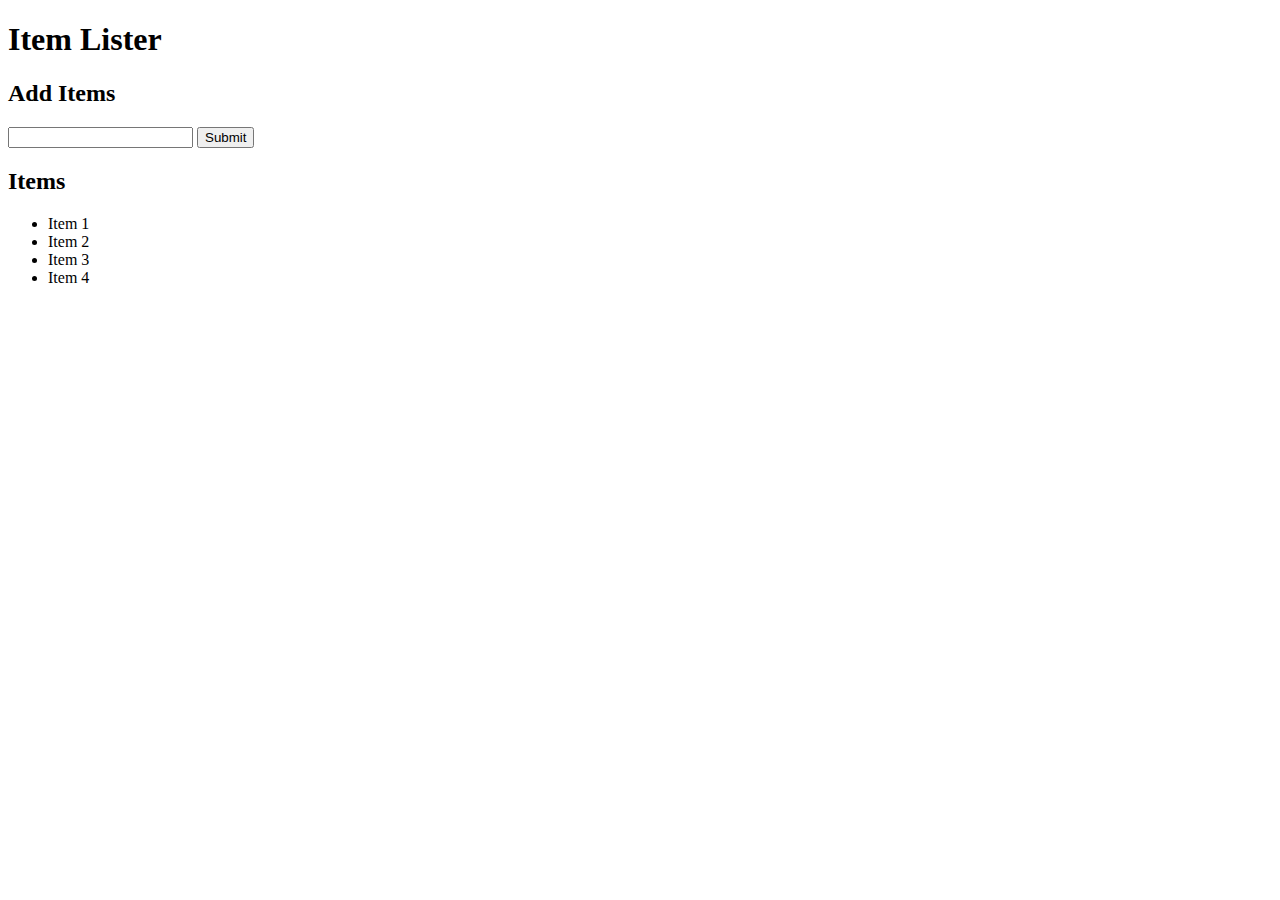
==== index.html @ 13f66b40 "second commit" ====
<!DOCTYPE html>
<html lang="en">
<head>
  <meta charset="UTF-8">
  <meta name="viewport" content="width=device-width, initial-scale=1.0">
  <meta http-equiv="X-UA-Compatible" content="ie=edge">
  <link rel="stylesheet" href="https://maxcdn.bootstrapcdn.com/bootstrap/4.0.0-beta/css/bootstrap.min.css" integrity="sha384-/Y6pD6FV/Vv2HJnA6t+vslU6fwYXjCFtcEpHbNJ0lyAFsXTsjBbfaDjzALeQsN6M" crossorigin="anonymous">
  <title>Item Lister</title>
</head>
<body>
  <header id="main-header" class="bg-success text-white p-4 mb-3">
    <div class="container">
      <h1 id="header-title">Item Lister <span style="display:none">123</span></h1>
    </div>
  </header>
  <div class="container">
   <div id="main" class="card card-body">
    <h2 class="title">Add Items</h2>
    <form class="form-inline mb-3">
      <input type="text" class="form-control mr-2">
      <input type="submit" class="btn btn-dark" value="Submit">
    </form>
    <h2 class="title">Items</h2>
    <ul id="items" class="list-group">
      <li class="list-group-item">Item 1</li>
      <li class="list-group-item">Item 2</li>
      <li class="list-group-item">Item 3</li>
      <li class="list-group-item">Item 4</li>
    </ul>
   </div>
  </div>

</body>
</html>
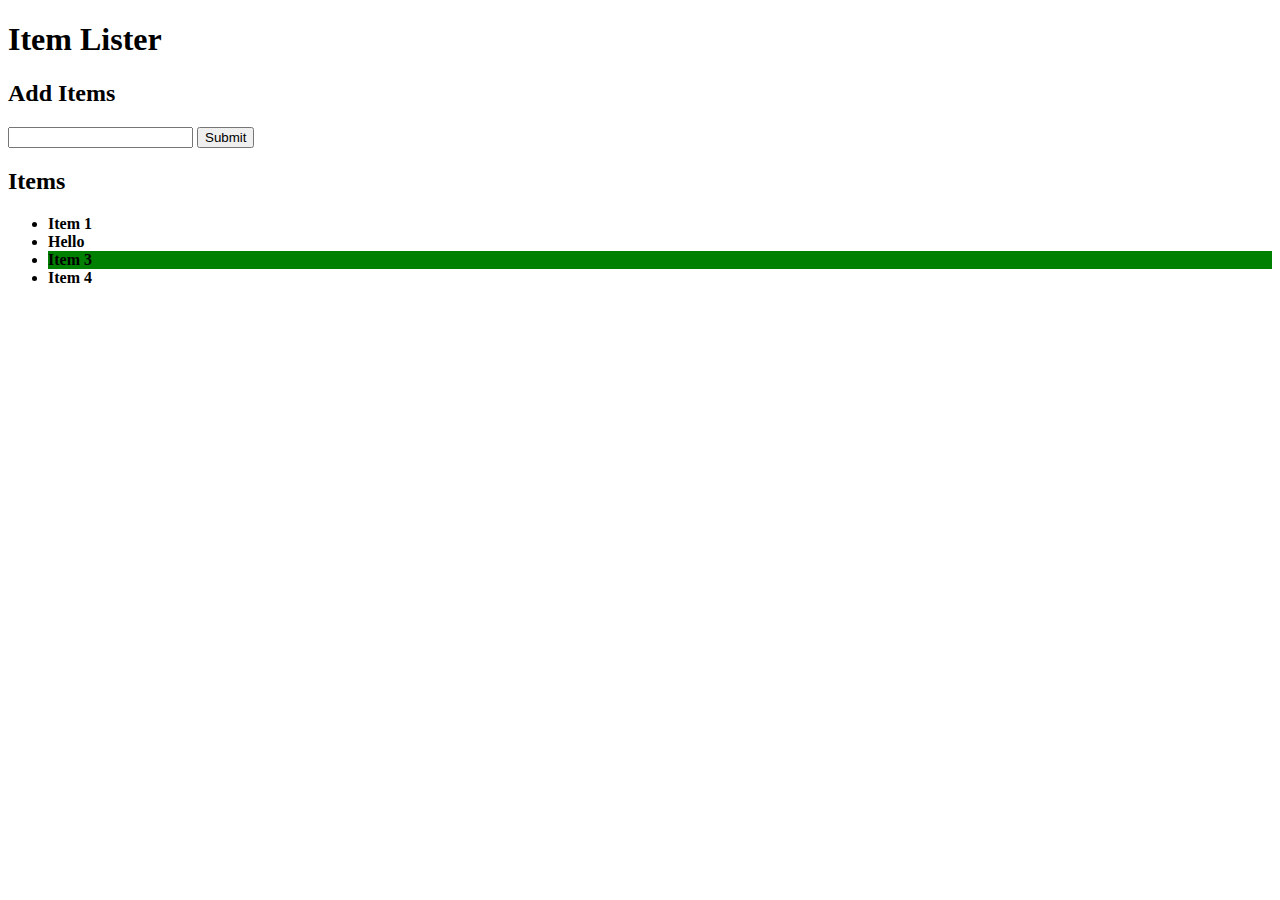
==== commit 9a4811e9: "third commit" ====
--- a/index.html
+++ b/index.html
@@ -29,6 +29,6 @@
     </ul>
    </div>
   </div>
-
+<script src="app.js"></script>
 </body>
 </html>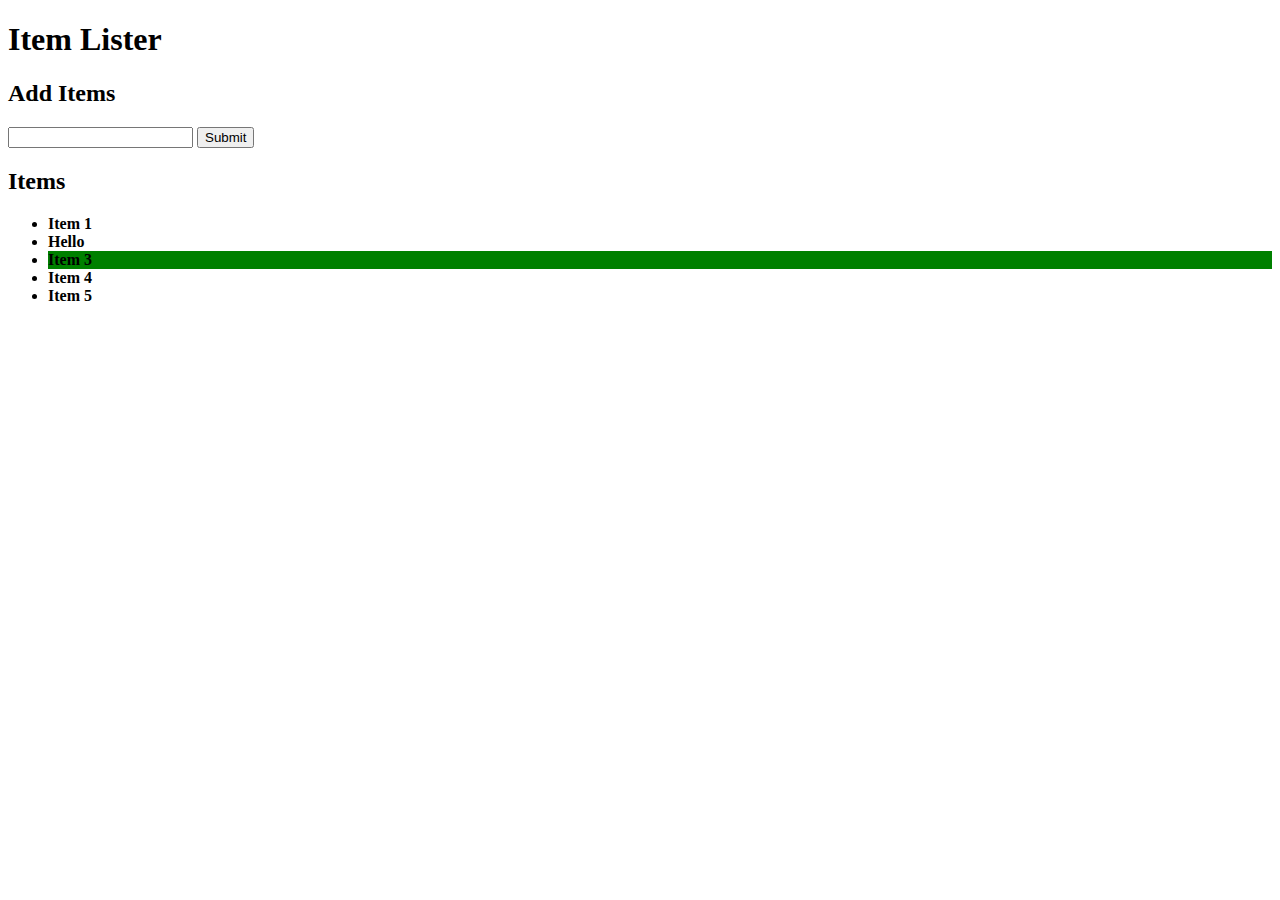
==== commit d68dae31: "forth commit" ====
--- a/index.html
+++ b/index.html
@@ -26,6 +26,7 @@
       <li class="list-group-item">Item 2</li>
       <li class="list-group-item">Item 3</li>
       <li class="list-group-item">Item 4</li>
+      <li>Item 5</li>
     </ul>
    </div>
   </div>
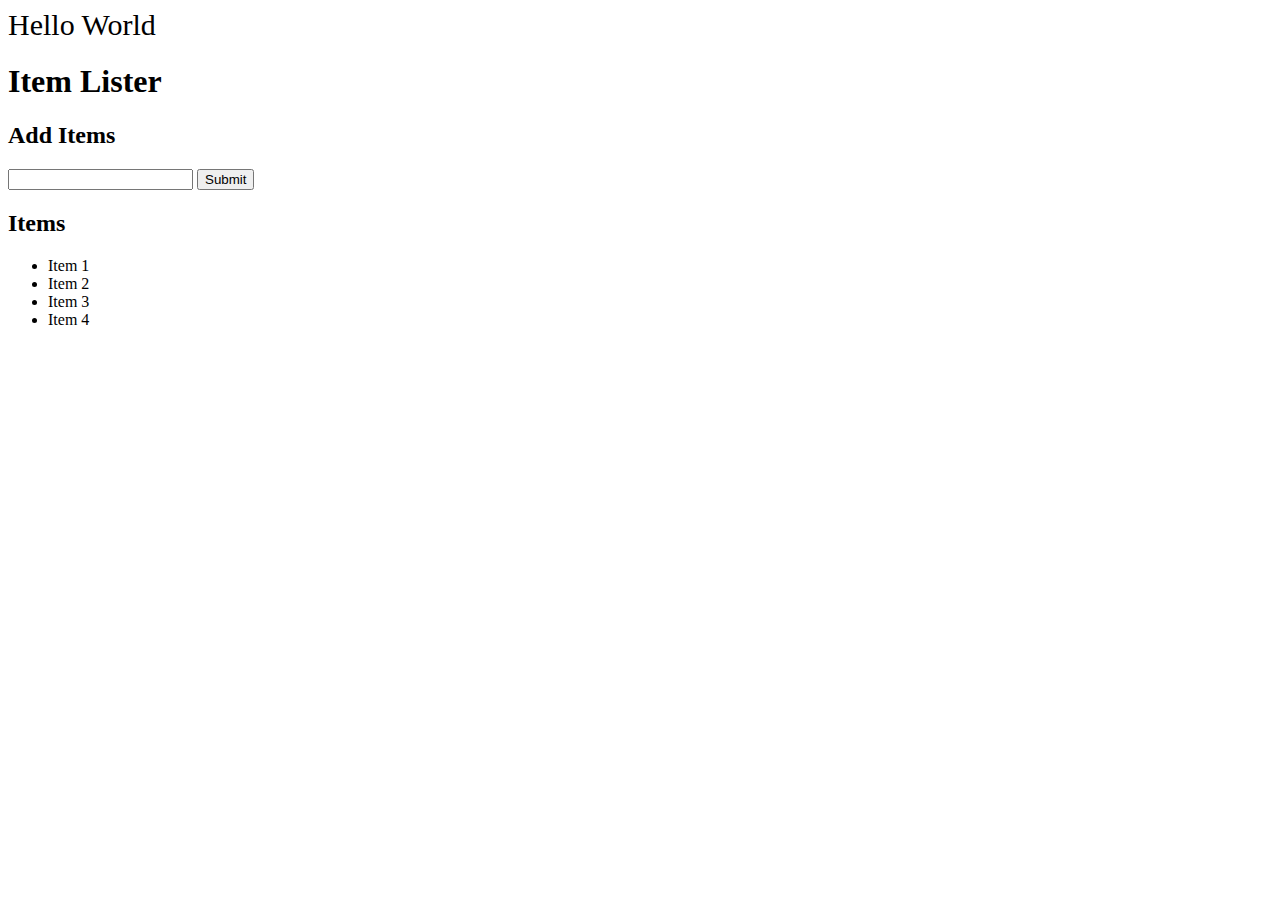
==== commit ba565357: "manipulate the DOM" ====
--- a/index.html
+++ b/index.html
@@ -26,7 +26,6 @@
       <li class="list-group-item">Item 2</li>
       <li class="list-group-item">Item 3</li>
       <li class="list-group-item">Item 4</li>
-      <li>Item 5</li>
     </ul>
    </div>
   </div>
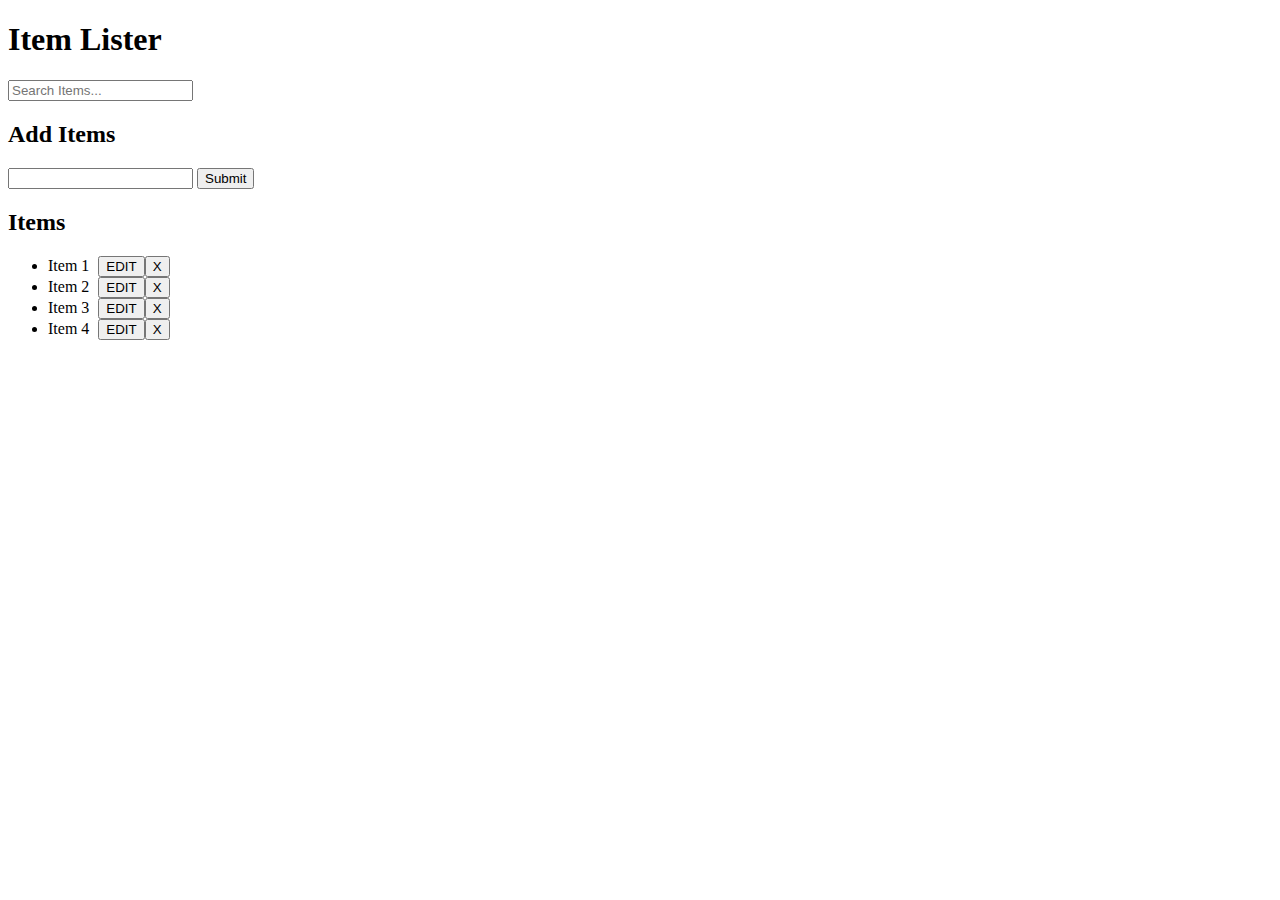
==== commit c7def00c: "seventh commit" ====
--- a/index.html
+++ b/index.html
@@ -1,34 +1,45 @@
 <!DOCTYPE html>
 <html lang="en">
+
 <head>
   <meta charset="UTF-8">
   <meta name="viewport" content="width=device-width, initial-scale=1.0">
   <meta http-equiv="X-UA-Compatible" content="ie=edge">
-  <link rel="stylesheet" href="https://maxcdn.bootstrapcdn.com/bootstrap/4.0.0-beta/css/bootstrap.min.css" integrity="sha384-/Y6pD6FV/Vv2HJnA6t+vslU6fwYXjCFtcEpHbNJ0lyAFsXTsjBbfaDjzALeQsN6M" crossorigin="anonymous">
+  <link rel="stylesheet" href="https://maxcdn.bootstrapcdn.com/bootstrap/4.0.0-beta/css/bootstrap.min.css"
+    integrity="sha384-/Y6pD6FV/Vv2HJnA6t+vslU6fwYXjCFtcEpHbNJ0lyAFsXTsjBbfaDjzALeQsN6M" crossorigin="anonymous">
   <title>Item Lister</title>
 </head>
+
 <body>
   <header id="main-header" class="bg-success text-white p-4 mb-3">
     <div class="container">
-      <h1 id="header-title">Item Lister <span style="display:none">123</span></h1>
+      <div class="row">
+        <div class="col-md-6">
+          <h1 id="header-title">Item Lister</h1>
+        </div>
+        <div class="col-md-6 align-self-center">
+          <input type="text" class="form-control" id="filter" placeholder="Search Items...">
+        </div>
+      </div>
     </div>
   </header>
   <div class="container">
-   <div id="main" class="card card-body">
-    <h2 class="title">Add Items</h2>
-    <form class="form-inline mb-3">
-      <input type="text" class="form-control mr-2">
-      <input type="submit" class="btn btn-dark" value="Submit">
-    </form>
-    <h2 class="title">Items</h2>
-    <ul id="items" class="list-group">
-      <li class="list-group-item">Item 1</li>
-      <li class="list-group-item">Item 2</li>
-      <li class="list-group-item">Item 3</li>
-      <li class="list-group-item">Item 4</li>
-    </ul>
-   </div>
+    <div id="main" class="card card-body">
+      <h2 class="title">Add Items</h2>
+      <form id="addForm" class="form-inline mb-3">
+        <input type="text" class="form-control mr-2" id="item">
+        <input type="submit" class="btn btn-dark" value="Submit">
+      </form>
+      <h2 class="title">Items</h2>
+      <ul id="items" class="list-group">
+        <li class="list-group-item">Item 1 <button class="btn btn-info btn-sm float-right" style="margin-left:5px;">EDIT </button><button class="btn btn-danger btn-sm float-right delete">X</button></li>
+        <li class="list-group-item">Item 2 <button class="btn btn-info btn-sm float-right " style="margin-left:5px;">EDIT </button><button class="btn btn-danger btn-sm float-right delete">X</button></li>
+        <li class="list-group-item">Item 3 <button class="btn btn-info btn-sm float-right" style="margin-left:5px;">EDIT </button><button class="btn btn-danger btn-sm float-right delete">X</button></li>
+        <li class="list-group-item">Item 4 <button class="btn btn-info btn-sm float-right" style="margin-left:5px;">EDIT </button><button class="btn btn-danger btn-sm float-right delete">X</button></li>
+      </ul>
+    </div>
   </div>
-<script src="app.js"></script>
+  <script src="app.js"></script>
 </body>
+
 </html>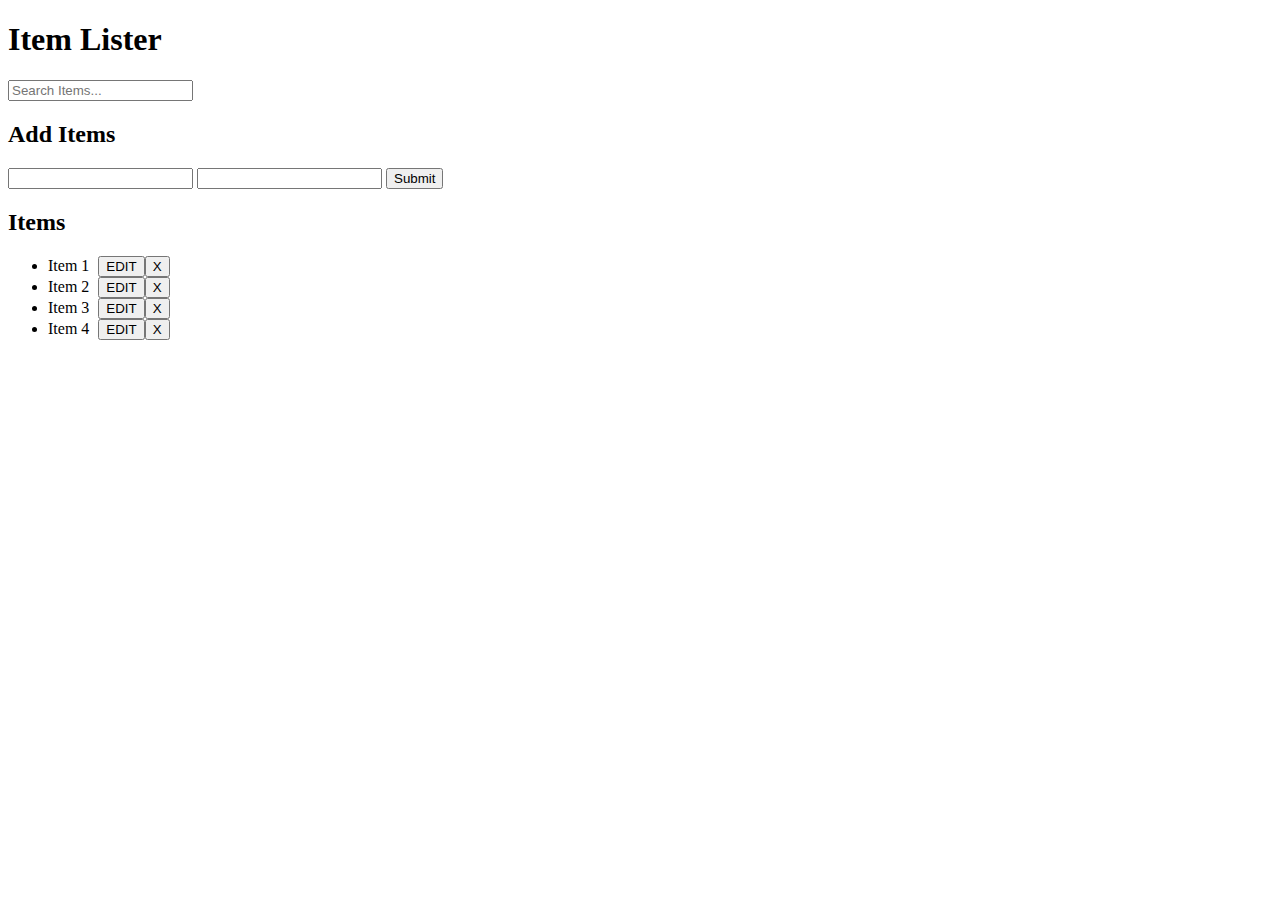
==== commit e396a56a: "eighth Commit" ====
--- a/index.html
+++ b/index.html
@@ -28,6 +28,7 @@
       <h2 class="title">Add Items</h2>
       <form id="addForm" class="form-inline mb-3">
         <input type="text" class="form-control mr-2" id="item">
+        <input type="text" class="form-control mr-2" id="itemDescription">
         <input type="submit" class="btn btn-dark" value="Submit">
       </form>
       <h2 class="title">Items</h2>
